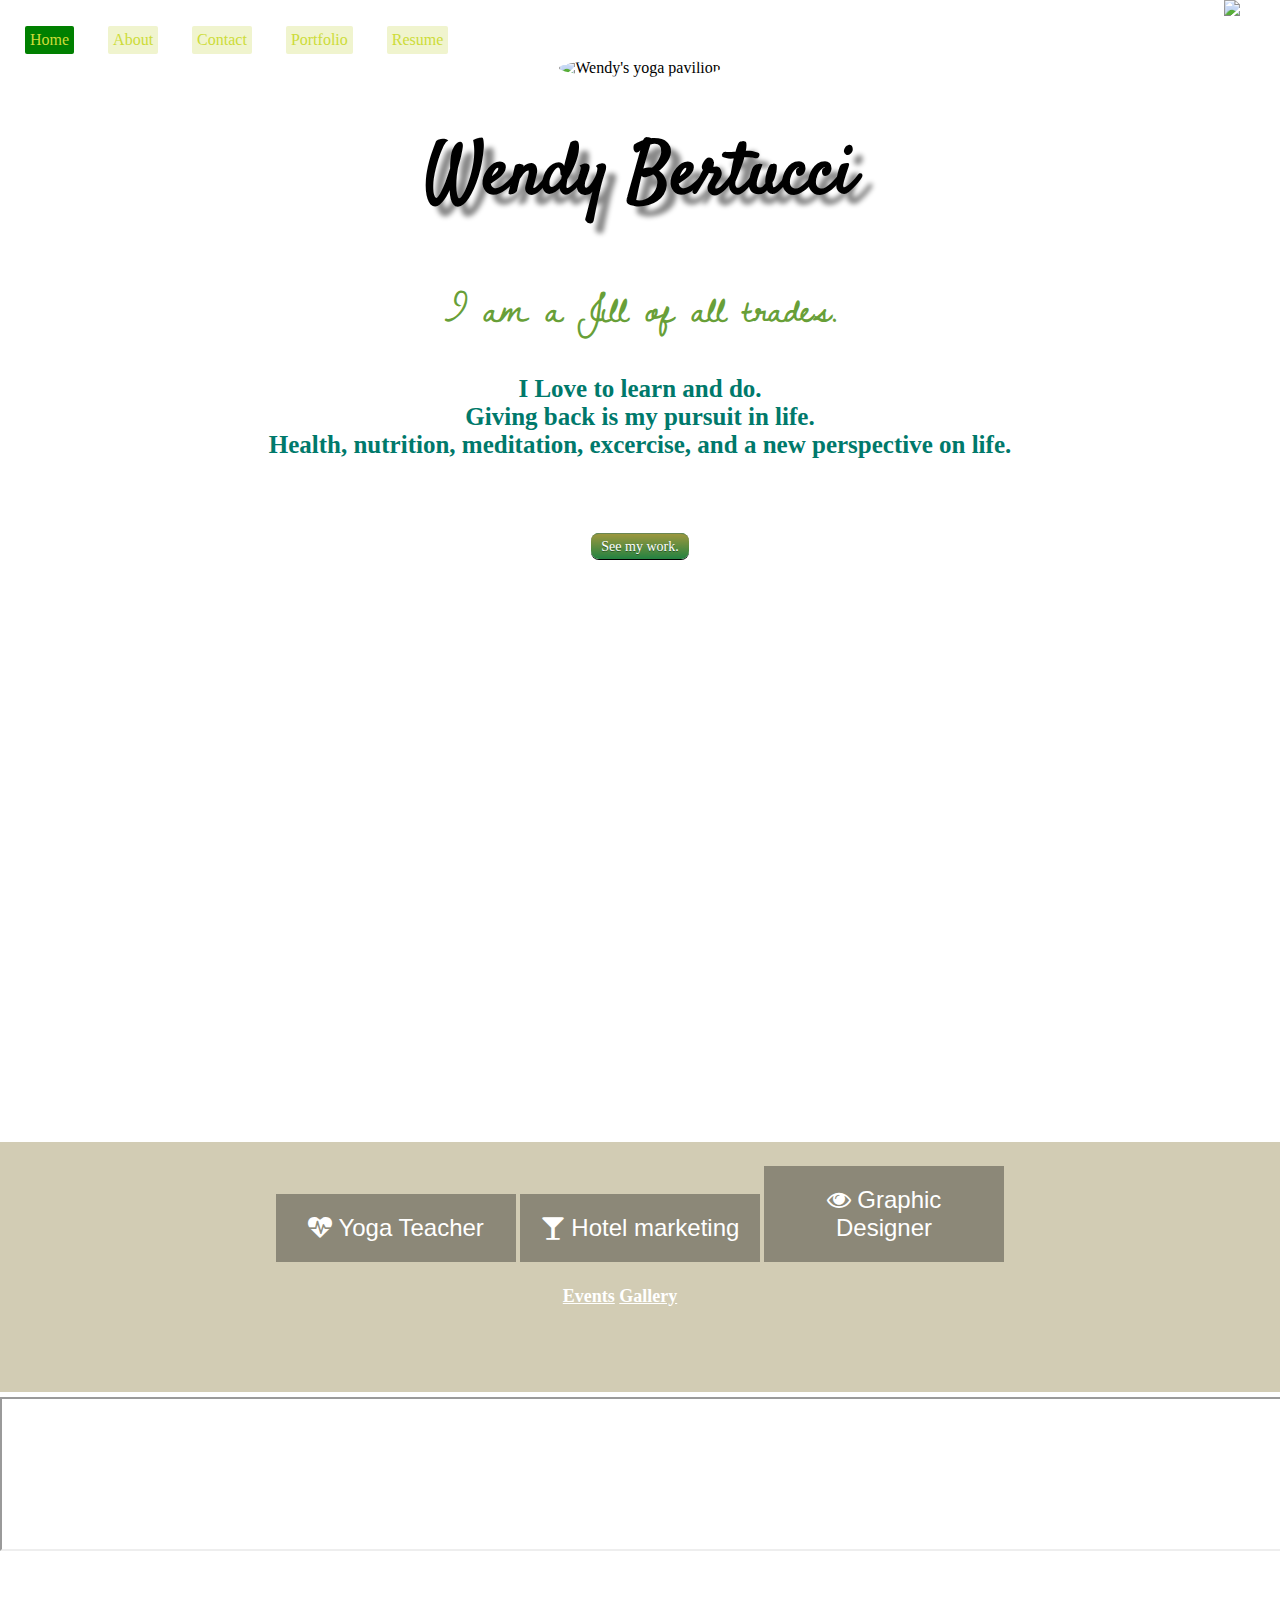
==== index.html @ 6eaa30c9 "Update index.html" ====
<!doctype html>
<html>
<head>
<link href="[data-uri]" rel="icon" type="image/x-icon" />
<link href="style.css" rel="stylesheet">
<link href='http://fonts.googleapis.com/css?family=Satisfy' rel='stylesheet' type='text/css'>
<link href='http://fonts.googleapis.com/css?family=Dawning+of+a+New+Day' rel='stylesheet' type='text/css'>
<link href="//cdnjs.cloudflare.com/ajax/libs/font-awesome/4.3.0/css/font-awesome.min.css" rel='stylesheet'>
<title>Home</title>
</head>
<body>

<div style="text-align: right"><img src="https://farm8.staticflickr.com/7303/16382336175_cf37e90724_n.jpg"></div>
<nav>
<a href="index.html" class="menu-selected"> Home</a>
<a href="about.html"> About</a>
<a href="contact.html"> Contact</a>
<a href="portfolio.html"> Portfolio</a>
<a href="resume.html"> Resume</a>
</nav>

<header>
<img src="http://49dt8918115s164oyk48vyz2dl8.wpengine.netdna-cdn.com/wp-content/uploads/2008/12/picture-71.png" alt="Wendy's yoga pavilion">
<h1>Wendy Bertucci</h1>
<h2>I am a Jill of all trades.</h2>
<h3>I Love to learn and do.<br>
Giving back is my pursuit in life.<br>
Health, nutrition, meditation, excercise, and a new perspective on life.<h3><br>
</header>
<section>
  <a class="button" href="portfolio.html">See my work.</a>
  
  
</section>
<section id="features">
   <p><i class="fa fa-heartbeat"></i>   Yoga Teacher</p>
   <p><i class="fa fa-glass"></i>   Hotel marketing</p>
   <p><i class="fa fa-eye"></i>   Graphic Designer</p>
<div id="events">
   <a href="https://docs.google.com/file/d/0B3nJgLpkYW5YZGRGRkpBTTF2Wms/edit" style="color:white;"><strong>Events</strong></a>
   <a href="gallery.html" style="color:white;"><strong>   Gallery</strong></a>
</section>
</section>
<section>
 <iframe src="http://miuweb.me/website" width="100%" width="400">
   
 </iframe> 
  
</section>


<footer>
<a href="https://twitter.com/wpbertucci" target="_blank">
<img src="https://cdn2.iconfinder.com/data/icons/social-aquiocons/128/Aquicon-Twitter.png" width="25">
</a>
<a href="https://www.linkedin.com/in/wendybertucci" target="_blank">
<img src="https://cdn2.iconfinder.com/data/icons/social-aquiocons/128/Aquicon-Linkedin.png" width="25">
</a>
<a href="https://www.facebook.com/wendy.potter.395" target="_blank">
<img src="https://cdn2.iconfinder.com/data/icons/social-aquiocons/128/Aquicon-Facebook.png" width="25">

<a href="https://instagram.com/lalunaresort" target="_blank">
<img src="https://cdn2.iconfinder.com/data/icons/social-aquiocons/128/Aquicon-Instagram.png" width="25">
</a>
<br>
<iframe src="//www.facebook.com/plugins/likebox.php?href=https%3A%2F%2Fwww.facebook.com%2FLalunaResort%3Fref%3Dhl&amp;width&amp;height=62&amp;colorscheme=light&amp;show_faces=false&amp;header=true&amp;stream=false&amp;show_border=true" scrolling="no" frameborder="0" style="border:none; overflow:hidden; height:62px;" allowTransparency="true"></iframe>
</footer>
</body>
</html>
---- style.css ----
div {
 margin-top: 0;
 margin-right:40px;
   color: black;
   font-size: 18px;
}
div #contentInfo{
 display: inline-block;
 color: white;
 font-size: 5px;
}
div #contactInfo {
 font-size:18px;
 text-decoration: none;
 color:white;
 display: block;
}
body {
 background-color: #FFF;
 margin:0;
}
 p {
   color: #FFF;
   background-color: rgba(140, 136, 120, 1);
   font-size: 24px;
   font-family: 'impact', Haettenschweiler, "Arial Narrow Bold", Sans-serif;
   padding: 20px;
   margin:15;
   width: 200px;
   display: inline-block;
   transition: 1s all; 
}
p:hover{
 margin-top: -10px;
 transform: rotate(-7deg);
 transition: 1s all;
 }
 nav a{
  text-decoration:none;
  color: #CDDC39;
  background-color:#F0F4CE;
  border-radius:2PX;
  margin: 5px;
  padding: 5px;
  display: inline-block;
  transition: 1s all;
  margin-left: 25px;
 }
nav a:hover{
 background-color: #8BC34A;
 transition: 1s all;
 text-decoration: none;
} 
header {
 text-align: center;
}
 header img{
 border-radius: 50%;
}
header h1{
 font-family: 'Satisfy', cursive;
 font-size: 72px;
 text-shadow: 10px 10px 5px #888888;
}
header h2 {
 font-family: 'Dawning of a New Day', cursive;
 font-size: 40px;
 color:#689F38;
}
 h3{
font-size:25px;
font-family:Georgia;
color:#00796B;
}
h4 {
 font-family: 'Satisfy', cursive;
 font-size: 72px;
 text-shadow: 10px 10px 5px #888888;
 text-align: left;
}
section{
 margin-top:5px;
 text-align: center;
 background-image: url(http://payload88.cargocollective.com/1/8/282864/4079530/mountain_900.jpg);
 height:600px;
 background-size:cover;
 color: white;
 text-decoration: none;
 font-family:Georgia;
}
#features{
 background-image: none;
 background-color:rgba(210, 204, 180, 1);
 height: 250px;
}
#events{
 color: white;
 font-family: Georgia;
}
elements.style{
 color: white;
}

ul{
 margin-left:150px;
}
button{
  color: #FFFF;
  background-color: rgba(191, 230, 89, 1);
  border:none;
  border-radius:black;
  padding: 5px;
  margin-top: 40px;
}
div-id: {
 margin-left:115px;font-size:12px;line-height:14px;
}
.menu-selected {
 background-color: green;
}
table {
 width: 500px;
 margin:0 auto;
 align: center;
}
footer{
 text-align: center;
 padding: 3px;
}
.bold {
 text-align: center;
 color: #689F38;
 
}

.button {
   border-top: 1px solid #6a8753;
   background: #238241;
   background: -webkit-gradient(linear, left top, left bottom, from(#9c973e), to(#238241));
   background: -webkit-linear-gradient(top, #9c973e, #238241);
   background: -moz-linear-gradient(top, #9c973e, #238241);
   background: -ms-linear-gradient(top, #9c973e, #238241);
   background: -o-linear-gradient(top, #9c973e, #238241);
   padding: 5px 10px;
   -webkit-border-radius: 8px;
   -moz-border-radius: 8px;
   border-radius: 8px;
   -webkit-box-shadow: rgba(0,0,0,1) 0 1px 0;
   -moz-box-shadow: rgba(0,0,0,1) 0 1px 0;
   box-shadow: rgba(0,0,0,1) 0 1px 0;
   text-shadow: rgba(0,0,0,.4) 0 1px 0;
   color: white;
   font-size: 14px;
   font-family: Georgia, serif;
   text-decoration: none;
   vertical-align: middle;
   }
.button:hover {
   border-top-color: #28597a;
   background: #28597a;
   color: #ccc;
   }
.button:active {
   border-top-color: #1b435e;
   background: #1b435e;
   }
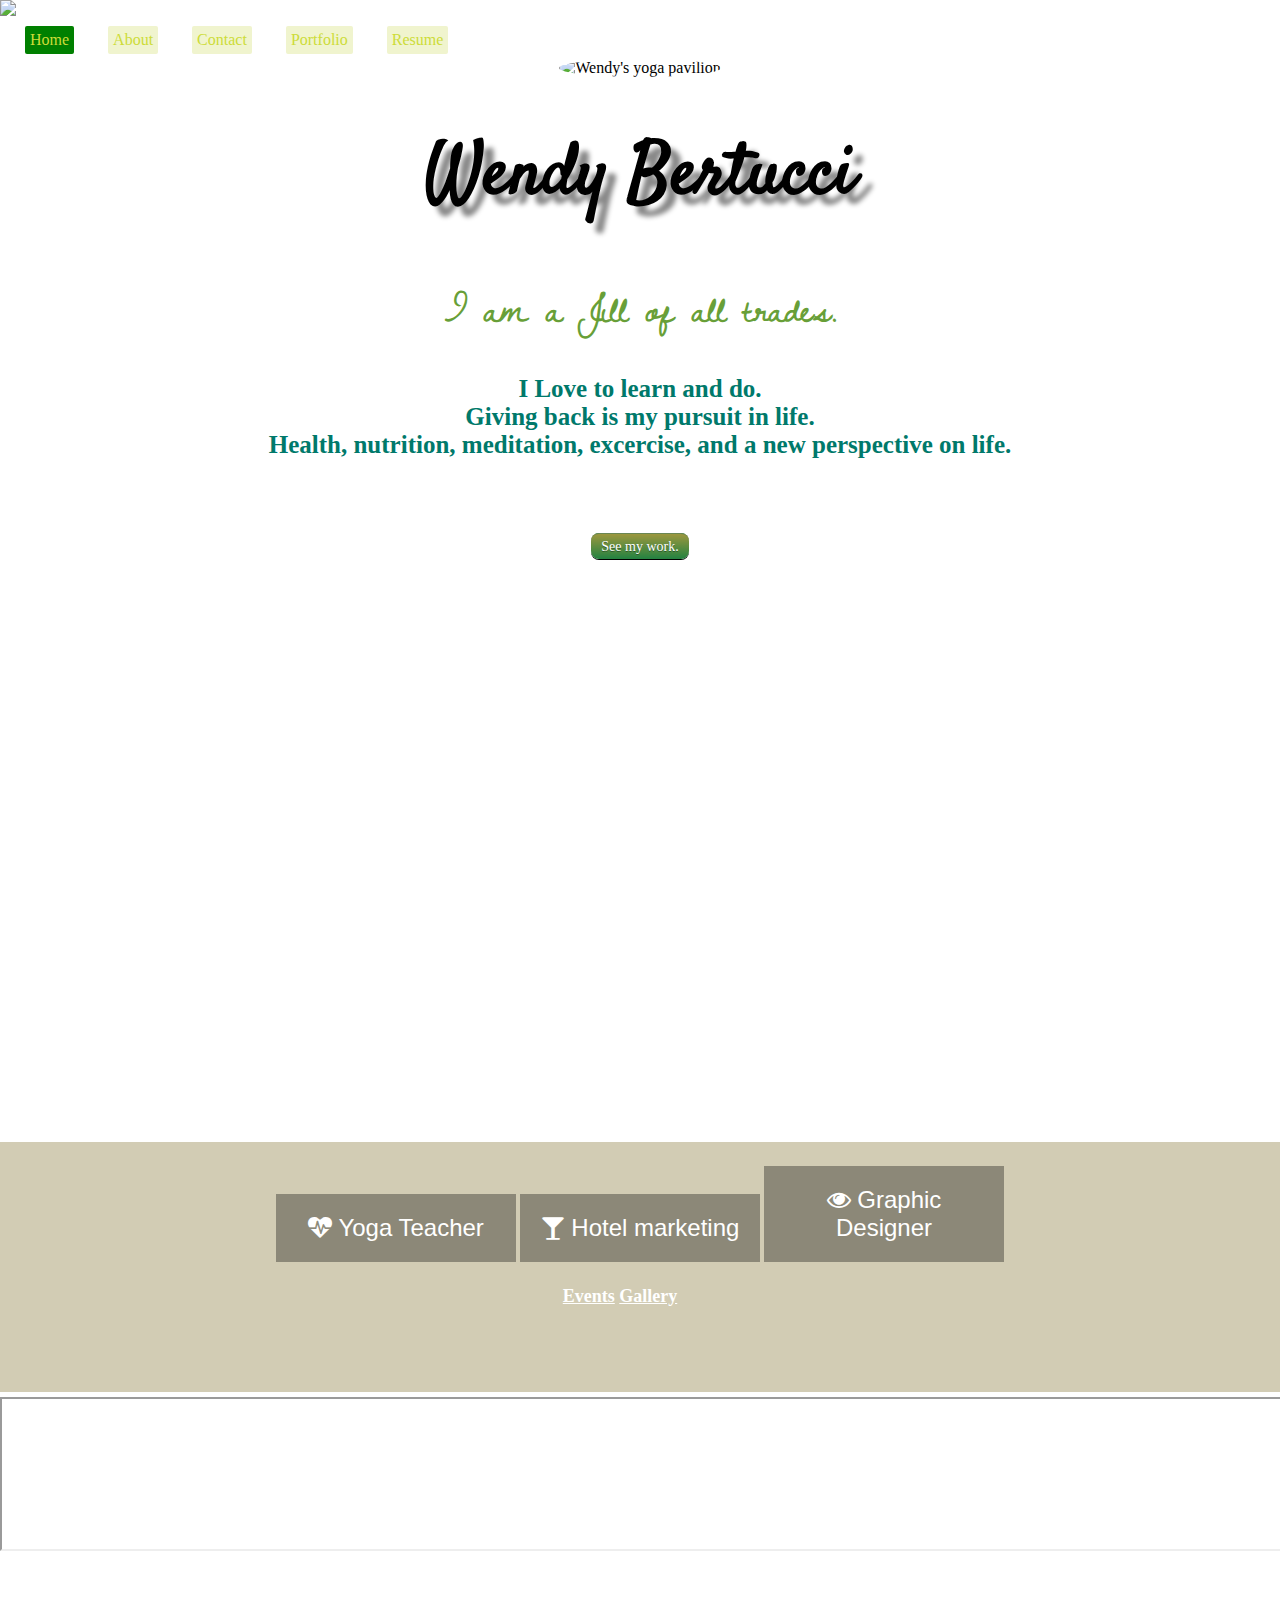
==== commit ed7327b3: "Update index.html" ====
--- a/index.html
+++ b/index.html
@@ -1,8 +1,7 @@
 <!doctype html>
 <html>
 <head>
-<link href="[data-uri]" rel="icon" type="image/x-icon" />
-<link href="style.css" rel="stylesheet">
+<link href="[data-uri]" rel="icon" type="image/x-icon" /><link href="style.css" rel="stylesheet">
 <link href='http://fonts.googleapis.com/css?family=Satisfy' rel='stylesheet' type='text/css'>
 <link href='http://fonts.googleapis.com/css?family=Dawning+of+a+New+Day' rel='stylesheet' type='text/css'>
 <link href="//cdnjs.cloudflare.com/ajax/libs/font-awesome/4.3.0/css/font-awesome.min.css" rel='stylesheet'>
@@ -10,7 +9,8 @@
 </head>
 <body>
 
-<div style="text-align: right"><img src="https://farm8.staticflickr.com/7303/16382336175_cf37e90724_n.jpg"></div>
+<div style="text-align: left"><img src="https://farm9.staticflickr.com/8695/16838546392_91f933bbc9_s.jpg"></div>
+
 <nav>
 <a href="index.html" class="menu-selected"> Home</a>
 <a href="about.html"> About</a>
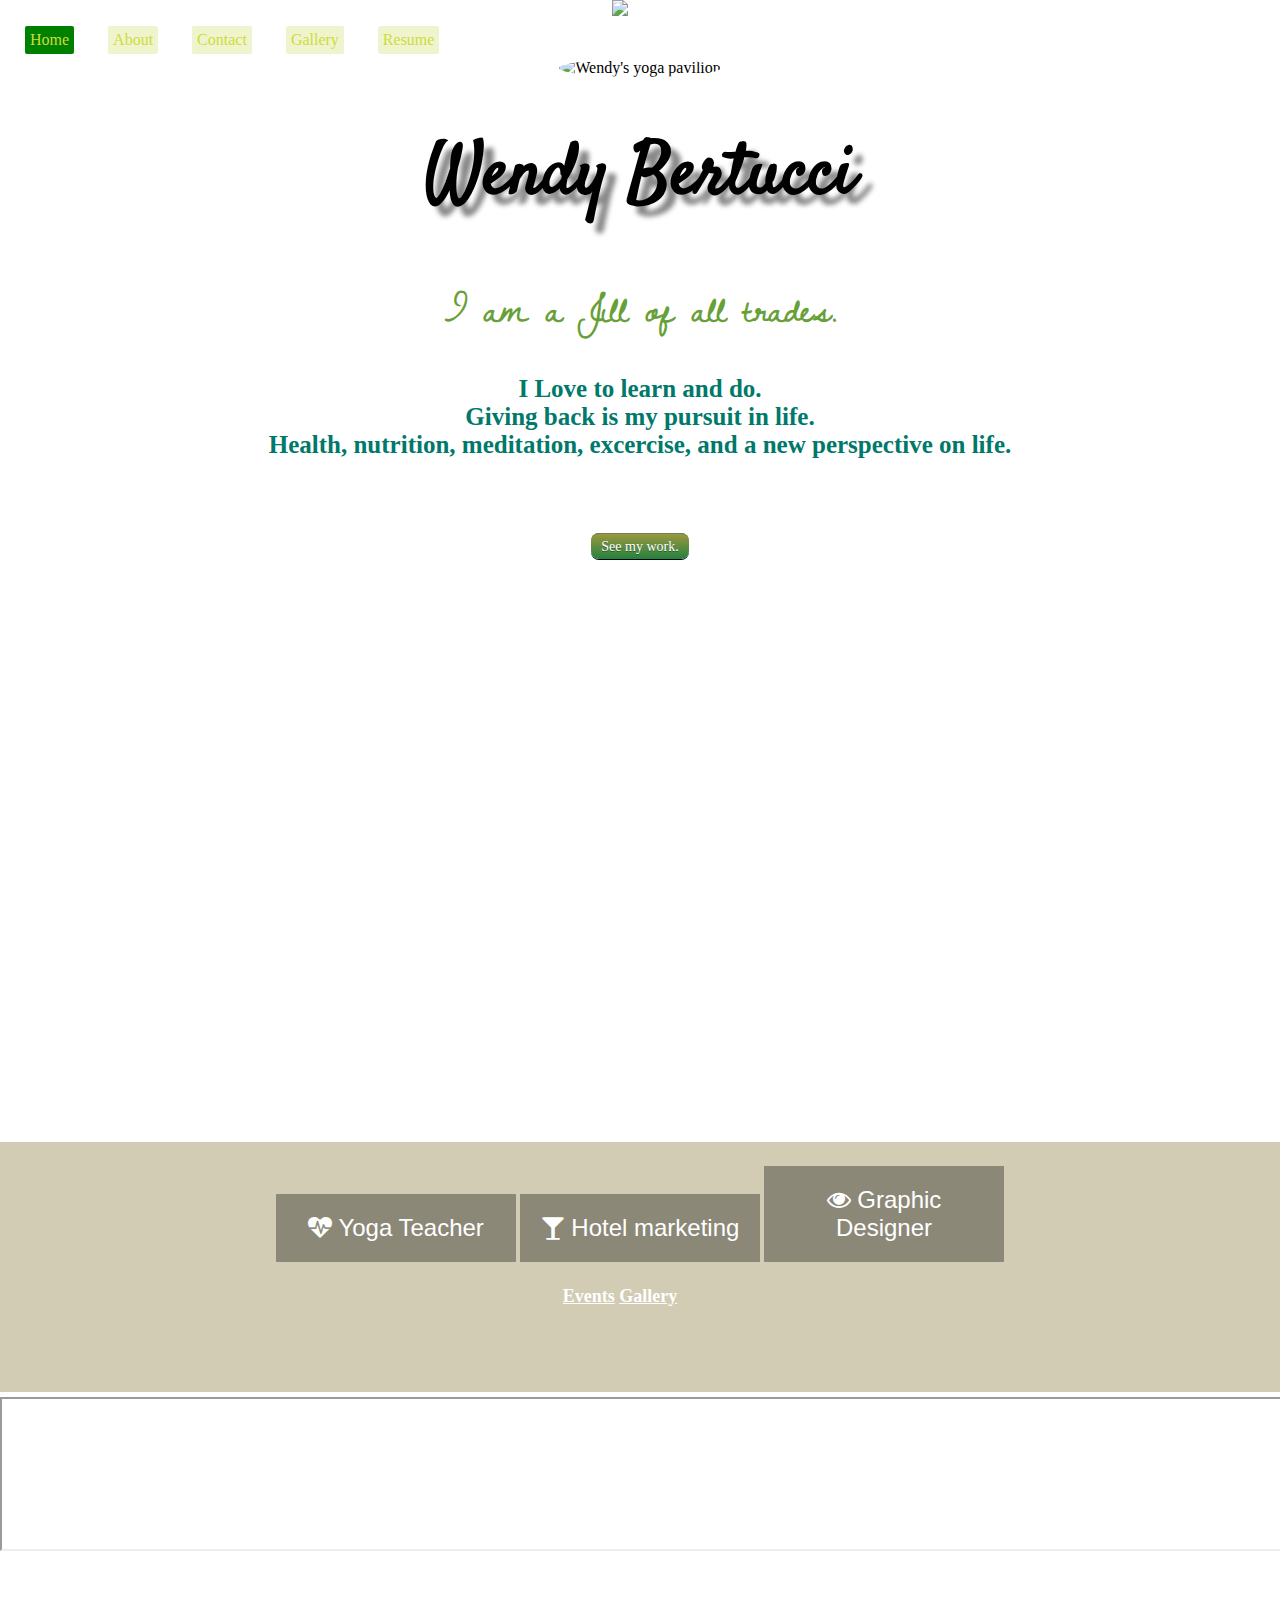
==== commit 808ac1ab: "Update index.html" ====
--- a/index.html
+++ b/index.html
@@ -6,16 +6,21 @@
 <link href='http://fonts.googleapis.com/css?family=Dawning+of+a+New+Day' rel='stylesheet' type='text/css'>
 <link href="//cdnjs.cloudflare.com/ajax/libs/font-awesome/4.3.0/css/font-awesome.min.css" rel='stylesheet'>
 <title>Home</title>
+<style>
+html {
+  background-image: linear-gradient(-90deg, rgba(153, 46, 103, 0.8), rgba(44, 129, 155, 0.8) ), url(http://oceanleadership.org/wp-content/uploads/2013/04/small_waves_1920x1200.jpg); 
+}
+</style>
 </head>
 <body>
 
-<div style="text-align: left"><img src="https://farm9.staticflickr.com/8695/16838546392_91f933bbc9_s.jpg"></div>
+<div style="text-align: center"><img src="https://farm9.staticflickr.com/8695/16838546392_91f933bbc9_s.jpg"></div>
 
 <nav>
 <a href="index.html" class="menu-selected"> Home</a>
 <a href="about.html"> About</a>
 <a href="contact.html"> Contact</a>
-<a href="portfolio.html"> Portfolio</a>
+<a href="gallery.html"> Gallery</a>
 <a href="resume.html"> Resume</a>
 </nav>
 
--- a/style.css
+++ b/style.css
@@ -23,7 +23,7 @@
    color: #FFF;
    background-color: rgba(140, 136, 120, 1);
    font-size: 24px;
-   font-family: 'impact', Haettenschweiler, "Arial Narrow Bold", Sans-serif;
+   font-family: 'impact', Haettenschweiler, "Arial Narrow", Sans-serif;
    padding: 20px;
    margin:15;
    width: 200px;
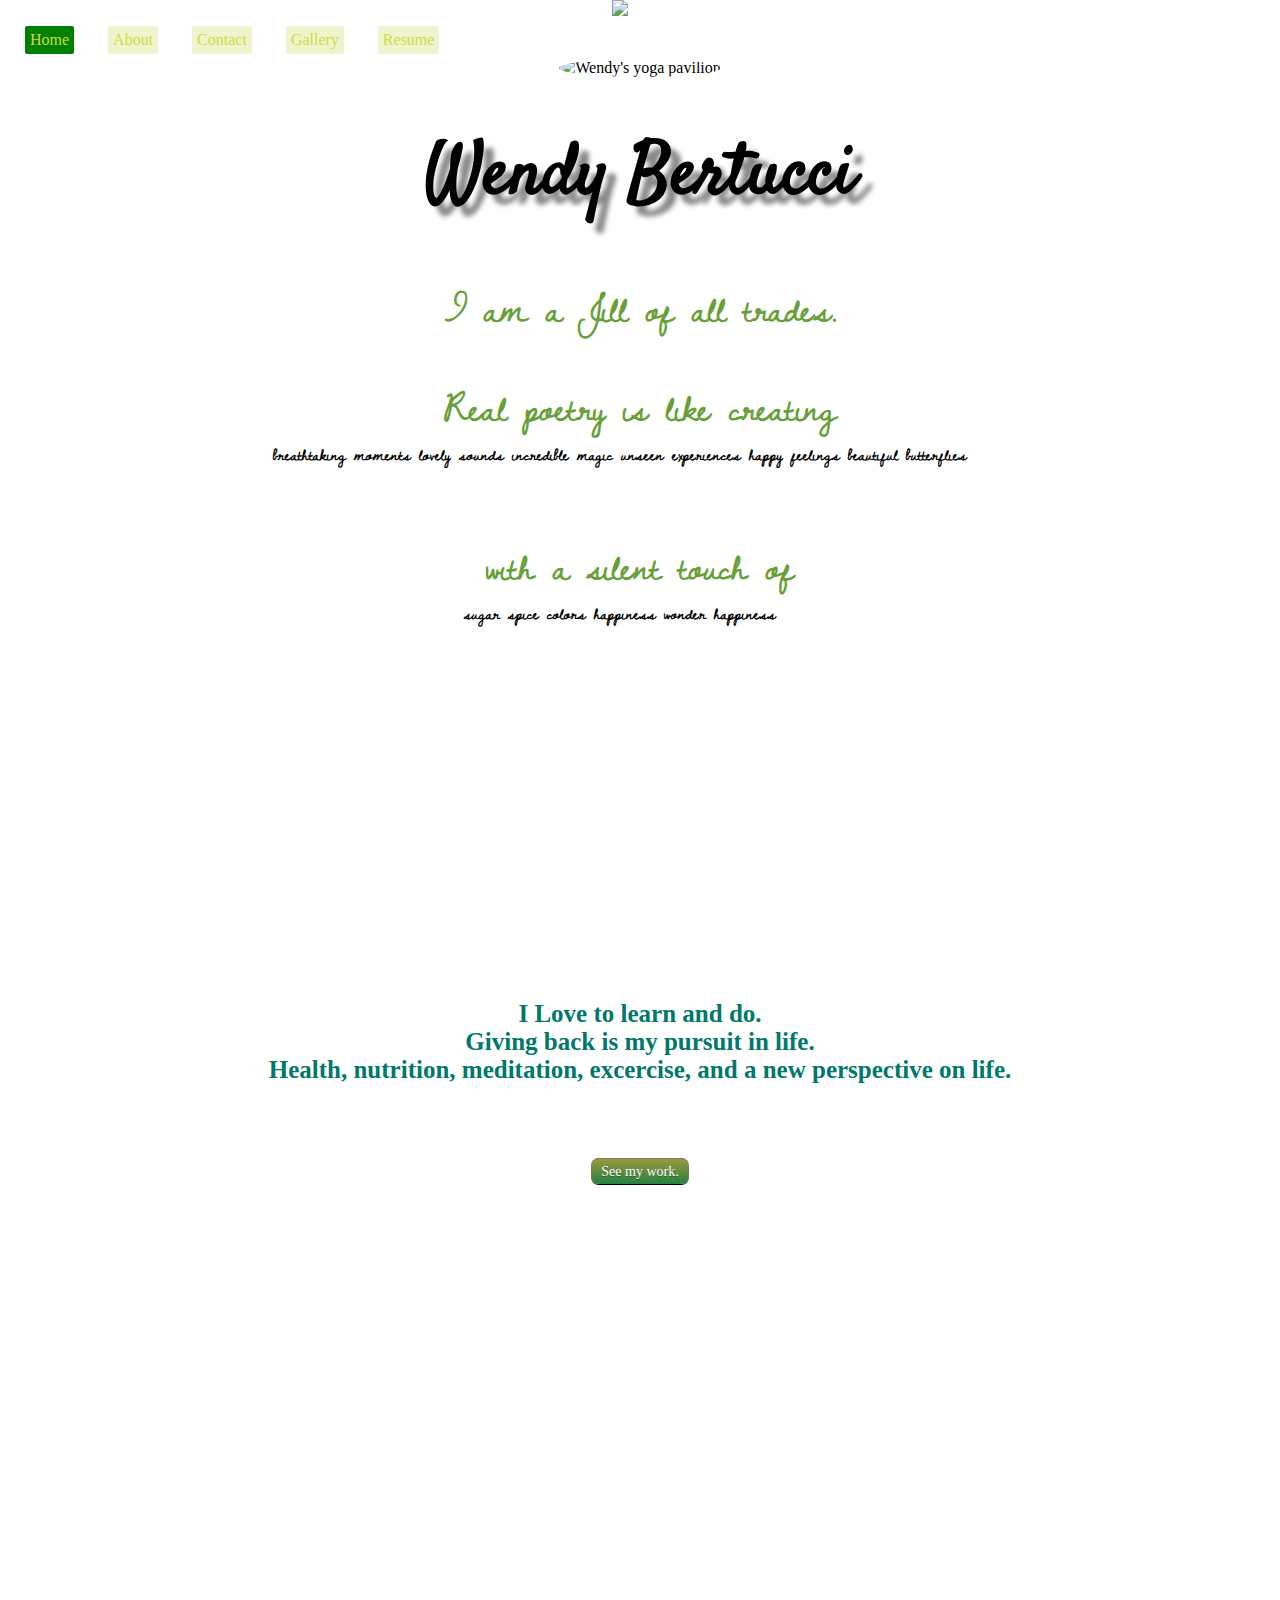
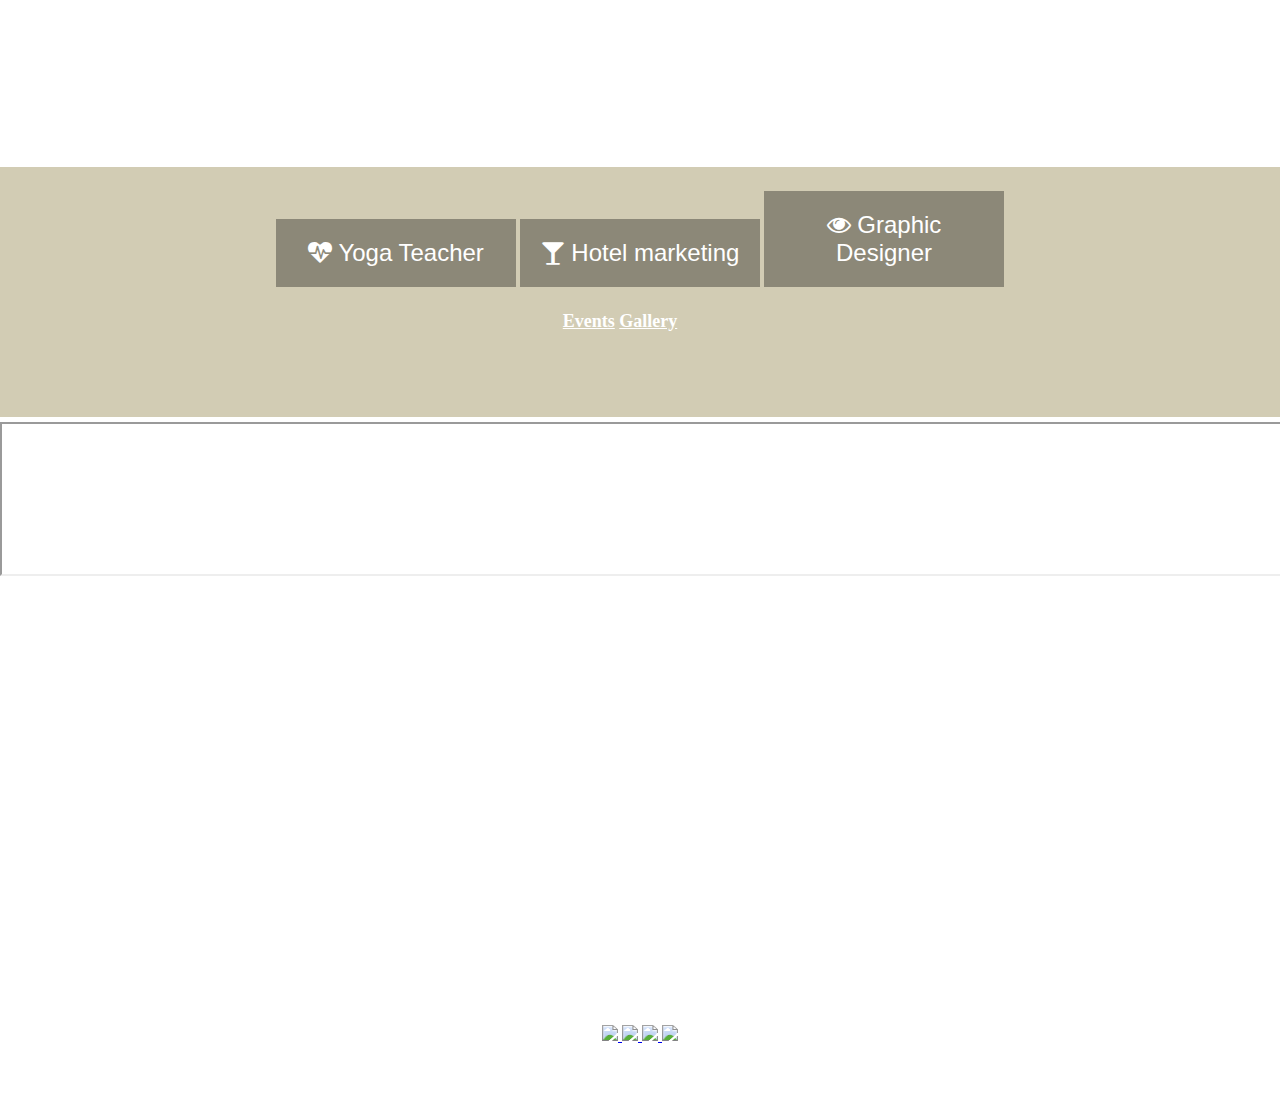
==== commit 17ef890f: "Update index.html" ====
--- a/index.html
+++ b/index.html
@@ -6,11 +6,6 @@
 <link href='http://fonts.googleapis.com/css?family=Dawning+of+a+New+Day' rel='stylesheet' type='text/css'>
 <link href="//cdnjs.cloudflare.com/ajax/libs/font-awesome/4.3.0/css/font-awesome.min.css" rel='stylesheet'>
 <title>Home</title>
-<style>
-html {
-  background-image: linear-gradient(-90deg, rgba(153, 46, 103, 0.8), rgba(44, 129, 155, 0.8) ), url(http://oceanleadership.org/wp-content/uploads/2013/04/small_waves_1920x1200.jpg); 
-}
-</style>
 </head>
 <body>
 
@@ -28,6 +23,33 @@
 <img src="http://49dt8918115s164oyk48vyz2dl8.wpengine.netdna-cdn.com/wp-content/uploads/2008/12/picture-71.png" alt="Wendy's yoga pavilion">
 <h1>Wendy Bertucci</h1>
 <h2>I am a Jill of all trades.</h2>
+
+<section class="rw-wrapper">
+	<h2 class="rw-sentence">
+		<span>Real poetry is like</span>
+		<span>creating</span>
+		<div class="rw-words rw-words-1">
+			<span>breathtaking moments</span>
+			<span>lovely sounds</span>
+			<span>incredible magic</span>
+			<span>unseen experiences</span>
+			<span>happy feelings</span>
+			<span>beautiful butterflies</span>
+		</div>
+		<br />
+		<span>with a silent touch of</span>
+		<div class="rw-words rw-words-2">
+			<span>sugar</span>
+			<span>spice</span>
+			<span>colors</span>
+			<span>happiness</span>
+			<span>wonder</span>
+			<span>happiness</span>
+		</div>
+	</h2>
+</section>
+
+
 <h3>I Love to learn and do.<br>
 Giving back is my pursuit in life.<br>
 Health, nutrition, meditation, excercise, and a new perspective on life.<h3><br>
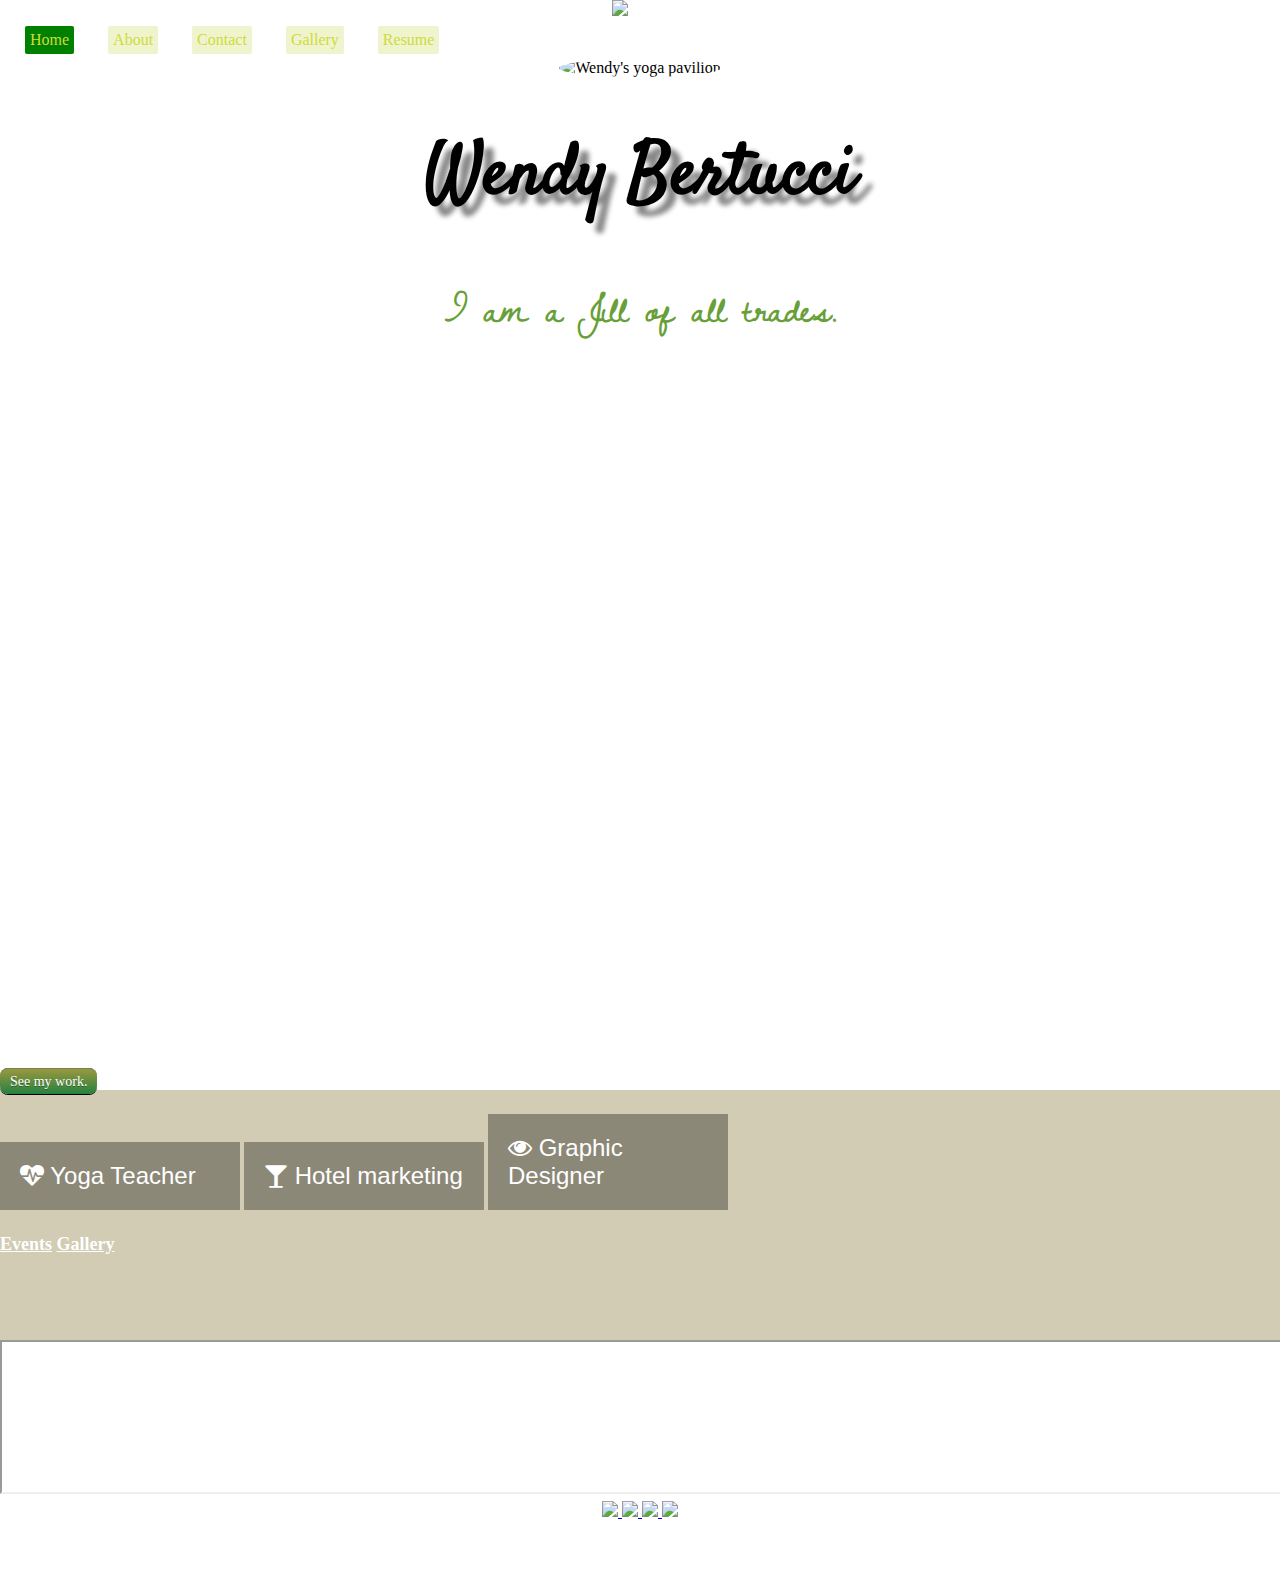
==== commit 4ef3ba4a: "Update index.html" ====
--- a/index.html
+++ b/index.html
@@ -24,35 +24,31 @@
 <h1>Wendy Bertucci</h1>
 <h2>I am a Jill of all trades.</h2>
 
-<section class="rw-wrapper">
-	<h2 class="rw-sentence">
-		<span>Real poetry is like</span>
-		<span>creating</span>
+<section class="rw-wrapper backgroundsky" >
+	<h3 class="rw-sentence">
+		<span>I love</span>
+		<span>to</span>
 		<div class="rw-words rw-words-1">
-			<span>breathtaking moments</span>
-			<span>lovely sounds</span>
-			<span>incredible magic</span>
-			<span>unseen experiences</span>
-			<span>happy feelings</span>
-			<span>beautiful butterflies</span>
+			<span>love</span>
+			<span>laugh with friends</span>
+			<span>play with my kids</span>
+			<span>give back to society</span>
+			<span>travel</span>
+			<span>live in the moment</span>
 		</div>
 		<br />
-		<span>with a silent touch of</span>
+		<span>I am driven</span>
 		<div class="rw-words rw-words-2">
-			<span>sugar</span>
-			<span>spice</span>
-			<span>colors</span>
-			<span>happiness</span>
+			<span>to learn new things</span>
+			<span>create</span>
+			<span>be a good mom</span>
+			<span>to be grateful</span>
 			<span>wonder</span>
-			<span>happiness</span>
+			<span>seek enlightenment</span>
 		</div>
-	</h2>
+	</h3>
 </section>
 
-
-<h3>I Love to learn and do.<br>
-Giving back is my pursuit in life.<br>
-Health, nutrition, meditation, excercise, and a new perspective on life.<h3><br>
 </header>
 <section>
   <a class="button" href="portfolio.html">See my work.</a>
@@ -66,7 +62,6 @@
 <div id="events">
    <a href="https://docs.google.com/file/d/0B3nJgLpkYW5YZGRGRkpBTTF2Wms/edit" style="color:white;"><strong>Events</strong></a>
    <a href="gallery.html" style="color:white;"><strong>   Gallery</strong></a>
-</section>
 </section>
 <section>
  <iframe src="http://miuweb.me/website" width="100%" width="400">
--- a/style.css
+++ b/style.css
@@ -78,7 +78,7 @@
  text-shadow: 10px 10px 5px #888888;
  text-align: left;
 }
-section{
+.backgroundsky{
  margin-top:5px;
  text-align: center;
  background-image: url(http://payload88.cargocollective.com/1/8/282864/4079530/mountain_900.jpg);
@@ -164,3 +164,71 @@
    border-top-color: #1b435e;
    background: #1b435e;
    }
+.rw-wrapper{
+	width: 80%;
+	position: relative;
+	margin: 110px auto 0 auto;
+	font-family: 'Bree Serif';
+	padding: 10px;
+}
+.rw-sentence{
+	margin-left: 200px;
+	text-align: left;
+}
+.rw-sentence span{
+	color: white;
+	white-space: nowrap;
+	font-size: 200%;
+	font-weight: normal;
+}
+.rw-words{
+	display: inline;
+	text-indent: 10px;
+}
+.rw-words span{
+	position: absolute;
+	opacity: 0;
+	overflow: hidden;
+	width: 100%;
+	color: #6b969d;
+}
+.rw-words-1 span{
+	animation: rotateWordsFirst 18s linear infinite 0s;
+}
+.rw-words-2 span{
+	animation: rotateWordsSecond 18s linear infinite 0s;
+}
+.rw-words span:nth-child(2) { 
+	animation-delay: 3s; 
+	color: #6b889d;
+}
+.rw-words span:nth-child(3) { 
+	animation-delay: 6s; 
+	color: #6b739d;	
+}
+.rw-words span:nth-child(4) { 
+	animation-delay: 9s; 
+	color: #7a6b9d;
+}
+.rw-words span:nth-child(5) { 
+	animation-delay: 12s; 
+	color: #8d6b9d;
+}
+.rw-words span:nth-child(6) {  
+	animation-delay: 15s; 
+	color: #9b6b9d;
+}
+@keyframes rotateWordsFirst {
+    0% { opacity: 1; animation-timing-function: ease-in; height: 0px; }
+    8% { opacity: 1; height: 60px; }
+    19% { opacity: 1; height: 60px; }
+	25% { opacity: 0; height: 60px; }
+    100% { opacity: 0; }
+}
+@keyframes rotateWordsSecond {
+    0% { opacity: 1; animation-timing-function: ease-in; width: 0px; }
+    10% { opacity: 0.3; width: 0px; }
+	20% { opacity: 1; width: 100%; }
+    27% { opacity: 0; width: 100%; }
+    100% { opacity: 0; }
+}
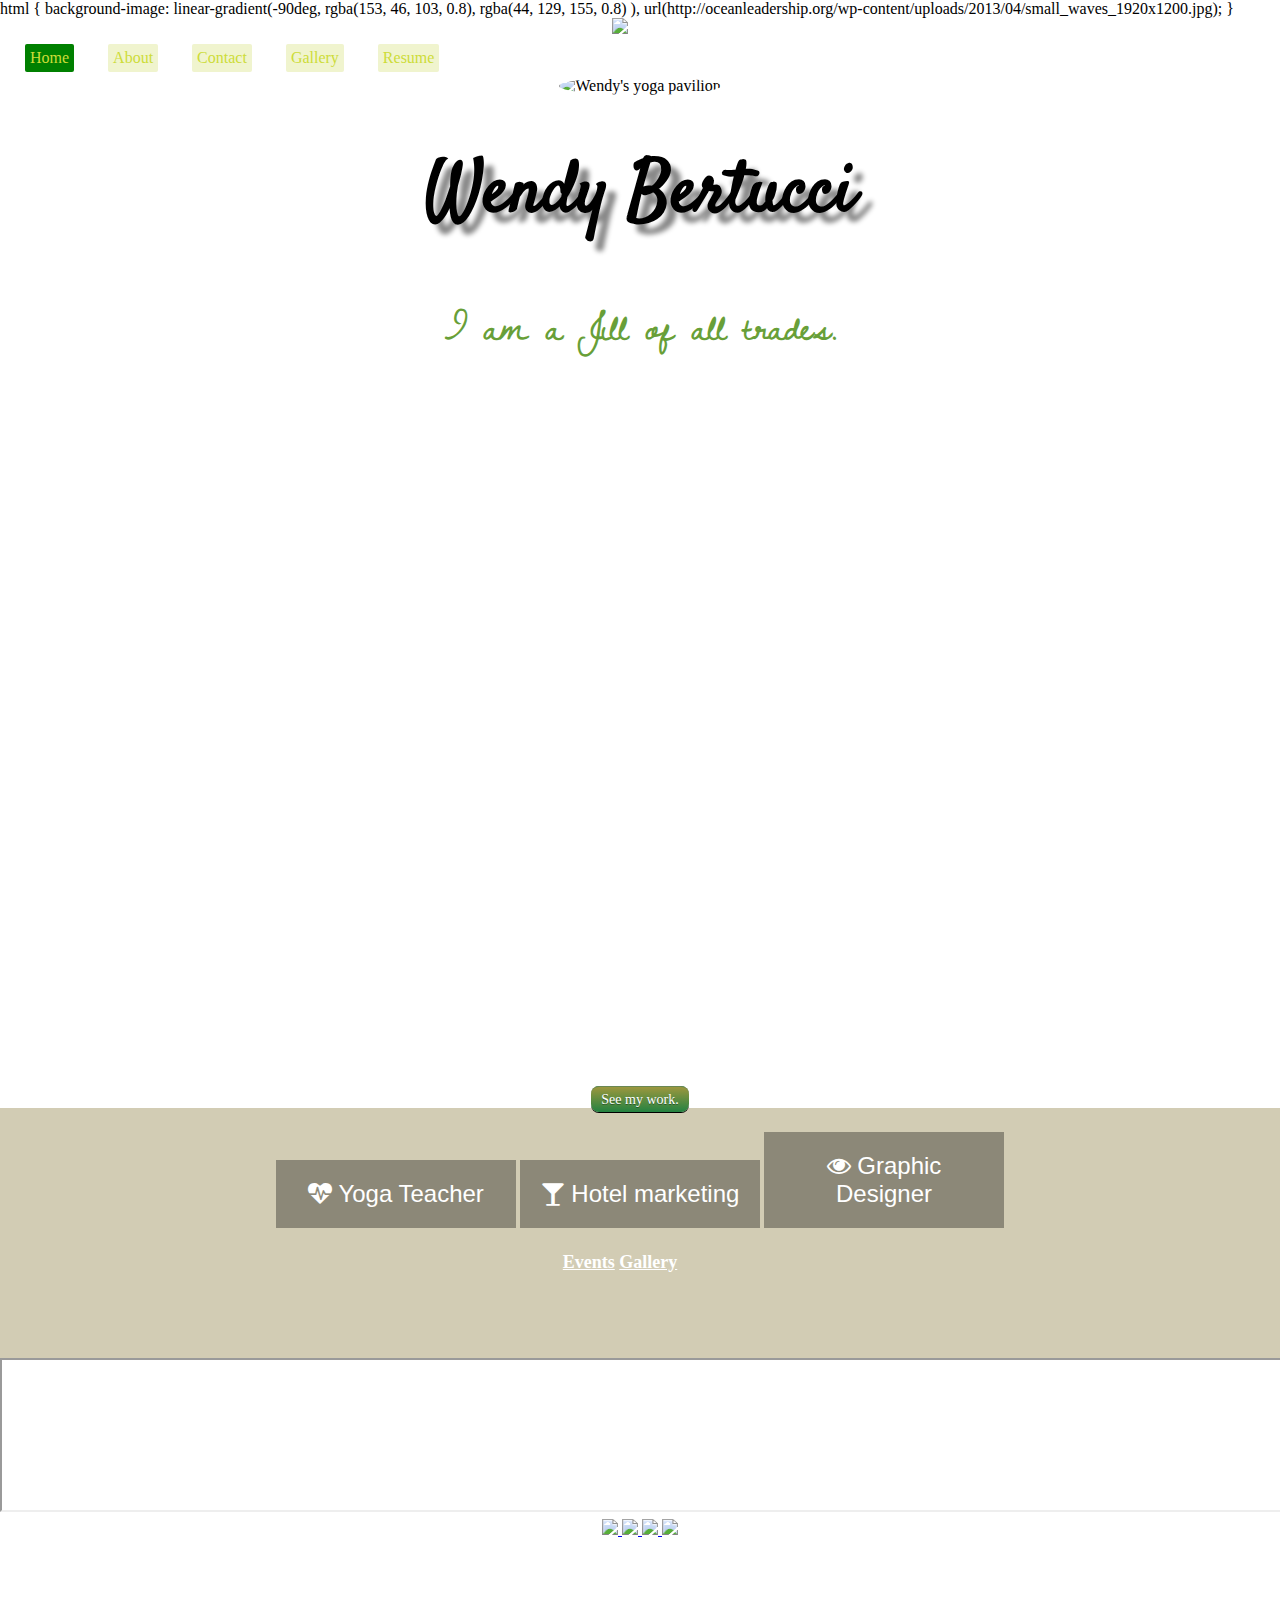
==== commit c9f28468: "Update index.html" ====
--- a/index.html
+++ b/index.html
@@ -1,6 +1,9 @@
 <!doctype html>
 <html>
 <head>
+html {
+  background-image: linear-gradient(-90deg, rgba(153, 46, 103, 0.8), rgba(44, 129, 155, 0.8) ), url(http://oceanleadership.org/wp-content/uploads/2013/04/small_waves_1920x1200.jpg); 
+}
 <link href="[data-uri]" rel="icon" type="image/x-icon" /><link href="style.css" rel="stylesheet">
 <link href='http://fonts.googleapis.com/css?family=Satisfy' rel='stylesheet' type='text/css'>
 <link href='http://fonts.googleapis.com/css?family=Dawning+of+a+New+Day' rel='stylesheet' type='text/css'>
@@ -40,10 +43,10 @@
 		<span>I am driven</span>
 		<div class="rw-words rw-words-2">
 			<span>to learn new things</span>
-			<span>create</span>
+			<span>to create</span>
 			<span>be a good mom</span>
 			<span>to be grateful</span>
-			<span>wonder</span>
+			<span>to wonder</span>
 			<span>seek enlightenment</span>
 		</div>
 	</h3>
@@ -51,7 +54,7 @@
 
 </header>
 <section>
-  <a class="button" href="portfolio.html">See my work.</a>
+  <a class="button" href="gallery.html">See my work.</a>
   
   
 </section>
--- a/style.css
+++ b/style.css
@@ -84,9 +84,8 @@
  background-image: url(http://payload88.cargocollective.com/1/8/282864/4079530/mountain_900.jpg);
  height:600px;
  background-size:cover;
- color: white;
  text-decoration: none;
- font-family:Georgia;
+ button: center;
 }
 #features{
  background-image: none;
@@ -232,3 +231,7 @@
     27% { opacity: 0; width: 100%; }
     100% { opacity: 0; }
 }
+section {
+	text-align: center;
+}
+}
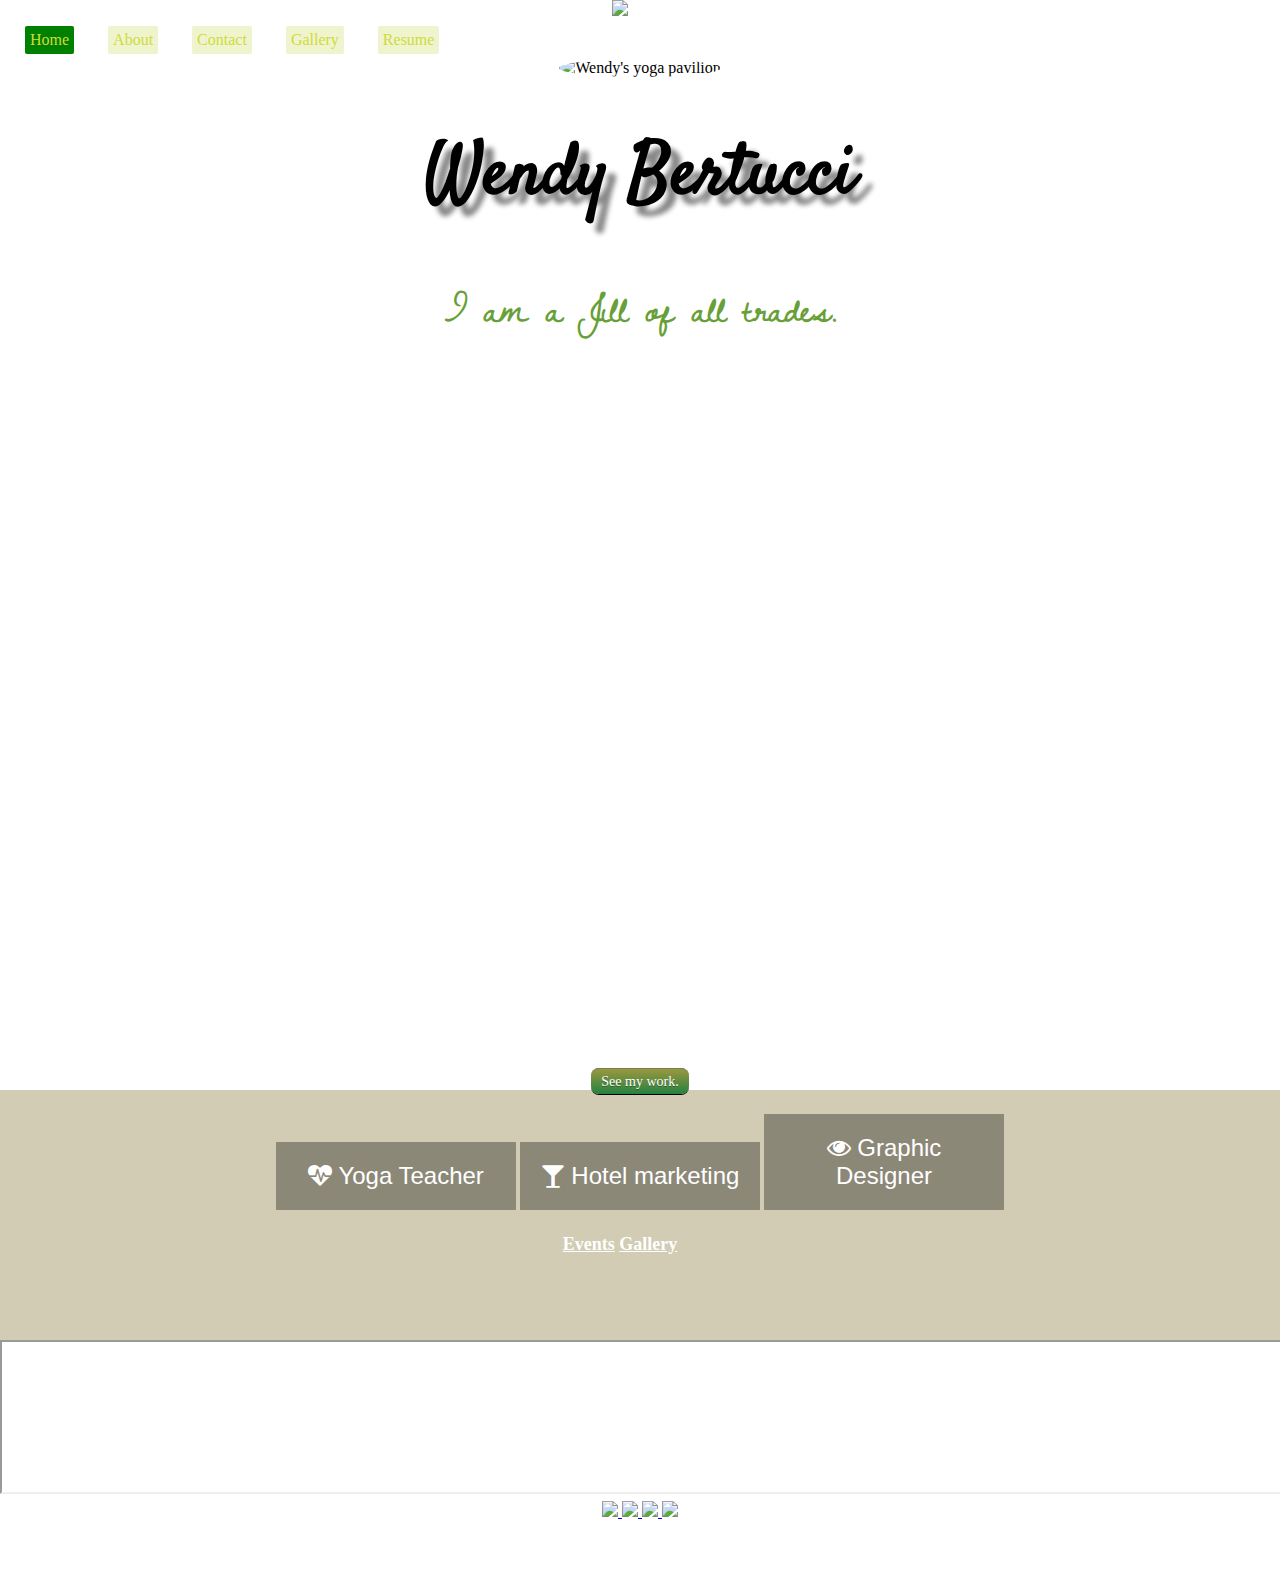
==== commit 0077f089: "Update index.html" ====
--- a/index.html
+++ b/index.html
@@ -1,9 +1,11 @@
 <!doctype html>
 <html>
 <head>
-html {
+<style>
+	html {
   background-image: linear-gradient(-90deg, rgba(153, 46, 103, 0.8), rgba(44, 129, 155, 0.8) ), url(http://oceanleadership.org/wp-content/uploads/2013/04/small_waves_1920x1200.jpg); 
 }
+</style>
 <link href="[data-uri]" rel="icon" type="image/x-icon" /><link href="style.css" rel="stylesheet">
 <link href='http://fonts.googleapis.com/css?family=Satisfy' rel='stylesheet' type='text/css'>
 <link href='http://fonts.googleapis.com/css?family=Dawning+of+a+New+Day' rel='stylesheet' type='text/css'>
